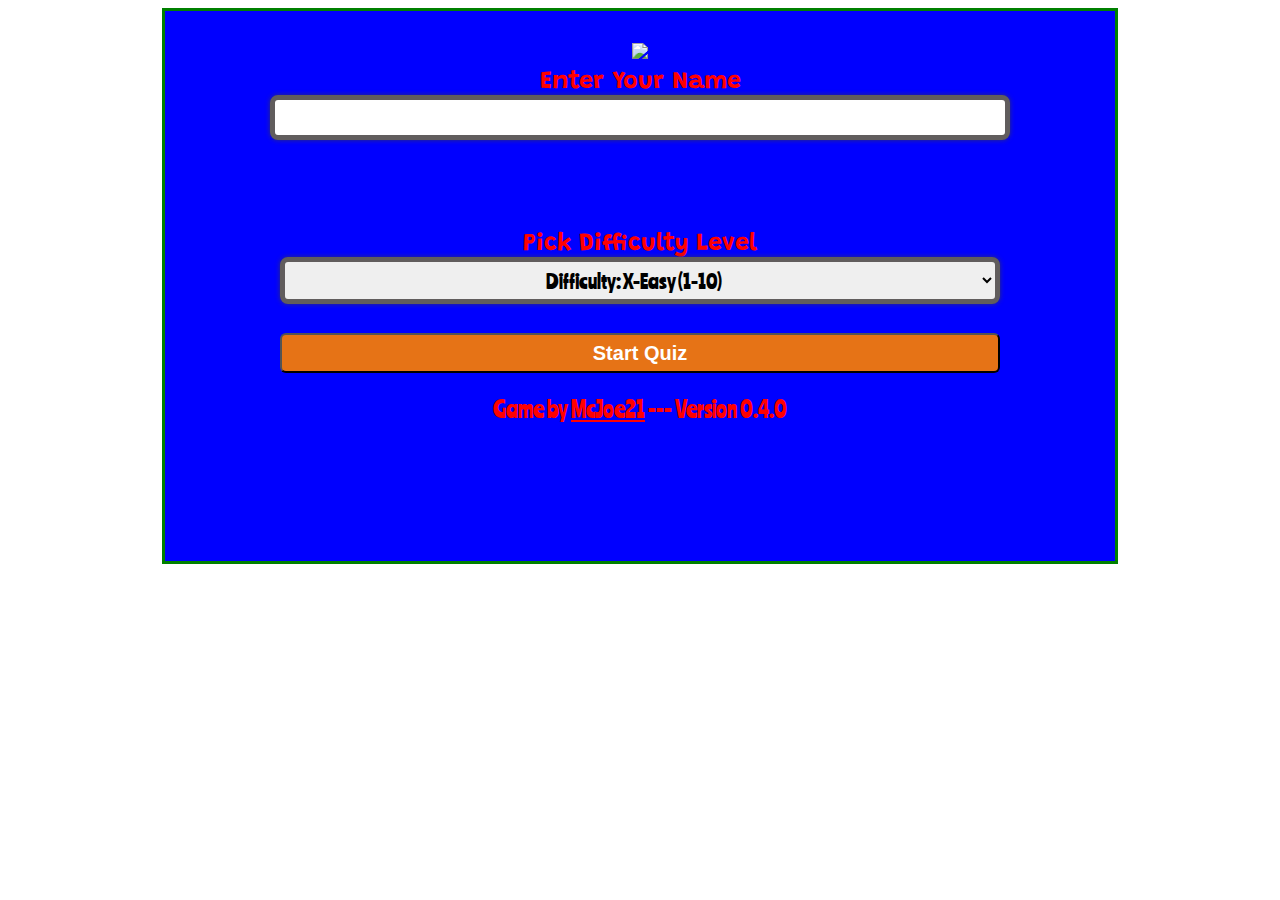
==== math-quiz/menu.html @ 092422a1 "0.4-pre1 update" ====
<!DOCTYPE html>

<head>
    <meta charset="utf-8">
    <meta http-equiv="X-UA-Compatible" content="IE=edge">
    <title>Math Quiz Online - Play in Browser</title>
    <meta name="viewport" content="width=device-width, initial-scale=1">
    <link rel="stylesheet" href="page.css">
    <script data-ad-client="ca-pub-2155378641044355" async src="https://pagead2.googlesyndication.com/pagead/js/adsbygoogle.js"></script>
<script src="main.js"></script>
</head>

<body onload="index()">
    <div id="main">
        <form><img src="logo.png"></form>
        <form id="name_form"><label for="name">Enter Your Name </label> <br />
            <input id="name" type="text" required> <br /></form>
            <br><br><br/>
        <form><label for="diff_level">Pick Difficulty Level</label><br />
            <select id="diff">
                    <option value="1">Difficulty: X-Easy (1-10)</option>
                    <option value="2">Difficulty: Easy (11-20)</option>
                    <option value="3">Difficulty: Normal (21-30)</option>
                    <option value="4">Difficulty: Hard (31-40)</option>
                    <option value="5">Difficulty: X-Hard (41-50)</option>
                </select><br /><br /></form>
                
        <button type="submit" value="Submit" onclick="submit()">Start Quiz</button>
        <p id="info"> Game by <a href="www.github.com/MCJoe21">McJoe21</a> --- Version <span id="ver"></span>  </p></div>
</body>

</html>
---- math-quiz/page.css ----
@import url('https://fonts.googleapis.com/css2?family=Ranchers&display=swap');
@import url('https://fonts.googleapis.com/css2?family=Grandstander&display=swap');

input,
select {
    width: 80%;
    padding: 5px;
    font-size: 20px;
    font-family: 'Ranchers', cursive;
    border-width: 5px;
    border-color: rgb(97, 93, 93);
    color: #000000;
    border-style: solid;
    border-radius: 8px;
    font-family: ;
    box-shadow: 0px 0px 5px rgba(66, 66, 66, .75);
    text-align: center;
}

div#main {
    text-align: center;
    margin: auto;
    width: 900px;
    height: 500px;
    border: 3px solid green;
    padding: 25px;
    font-family: Sans-Serif;
    font-size: 25px;
    color: #fff;
    background-color: blue;
    background-image: url(https://images.unsplash.com/photo-1499346030926-9a72daac6c63?ixlib=rb-1.2.1&auto=format&fit=crop&w=750&q=80);
    background-repeat: no-repeat;
    background-size: 1200px 900px;
}

button {
    width: 80%;
    height: 40px;
    color: #fff;
    font-size: 20px;
    font-weight: bold;
    font-family: Sans-Serif;
    background-color: #e67316;
    border-radius: 6px;
}
td {width: 50px;}
label {font-weight: bold;font-family: 'Grandstander', cursive;color:red;font-size: 24;}
#sum {font-size: 45px;font-family: 'Grandstander', cursive;}
label#title {font-size:35px;}

p#info, p#info a {
    font-size: 22px;
    font-family: 'Ranchers', cursive;
    border-width: 5px;
    background-color: transparent;
    color: red;
    height: 22px;
}
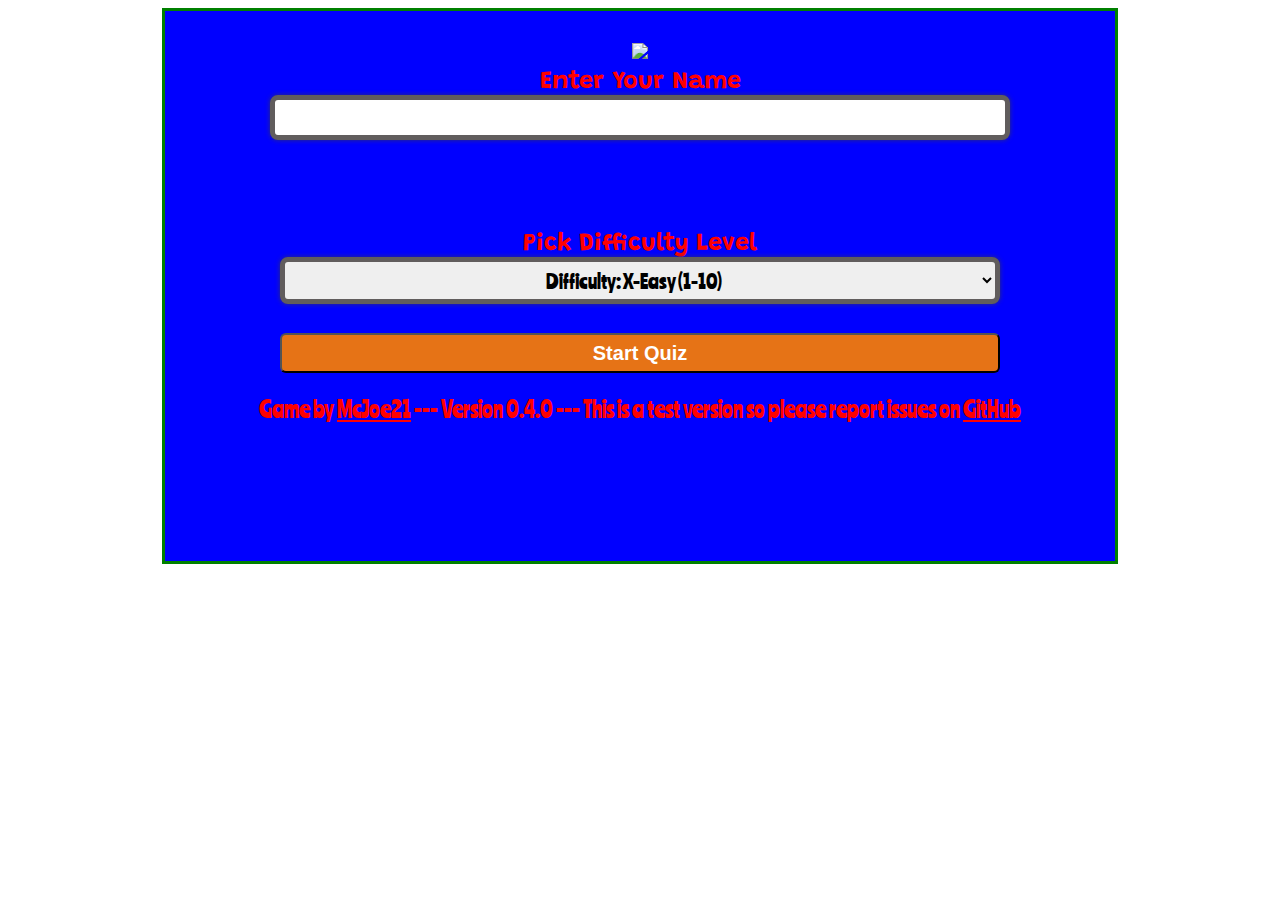
==== commit b7157801: "Add test stripe to bottom" ====
--- a/math-quiz/menu.html
+++ b/math-quiz/menu.html
@@ -26,7 +26,7 @@
                 </select><br /><br /></form>
                 
         <button type="submit" value="Submit" onclick="submit()">Start Quiz</button>
-        <p id="info"> Game by <a href="www.github.com/MCJoe21">McJoe21</a> --- Version <span id="ver"></span>  </p></div>
+        <p id="info"> Game by <a href="www.github.com/MCJoe21">McJoe21</a> --- Version <span id="ver"></span>  --- This is a test version so please report issues on <a href="https://github.com/McJoe21/html5-math-quiz/issues/new?assignees=&labels=bug&template=bug_report.md&title=%5BBug%5D+Bug+Title">GitHub</a></p></div>
 </body>
 
 </html>
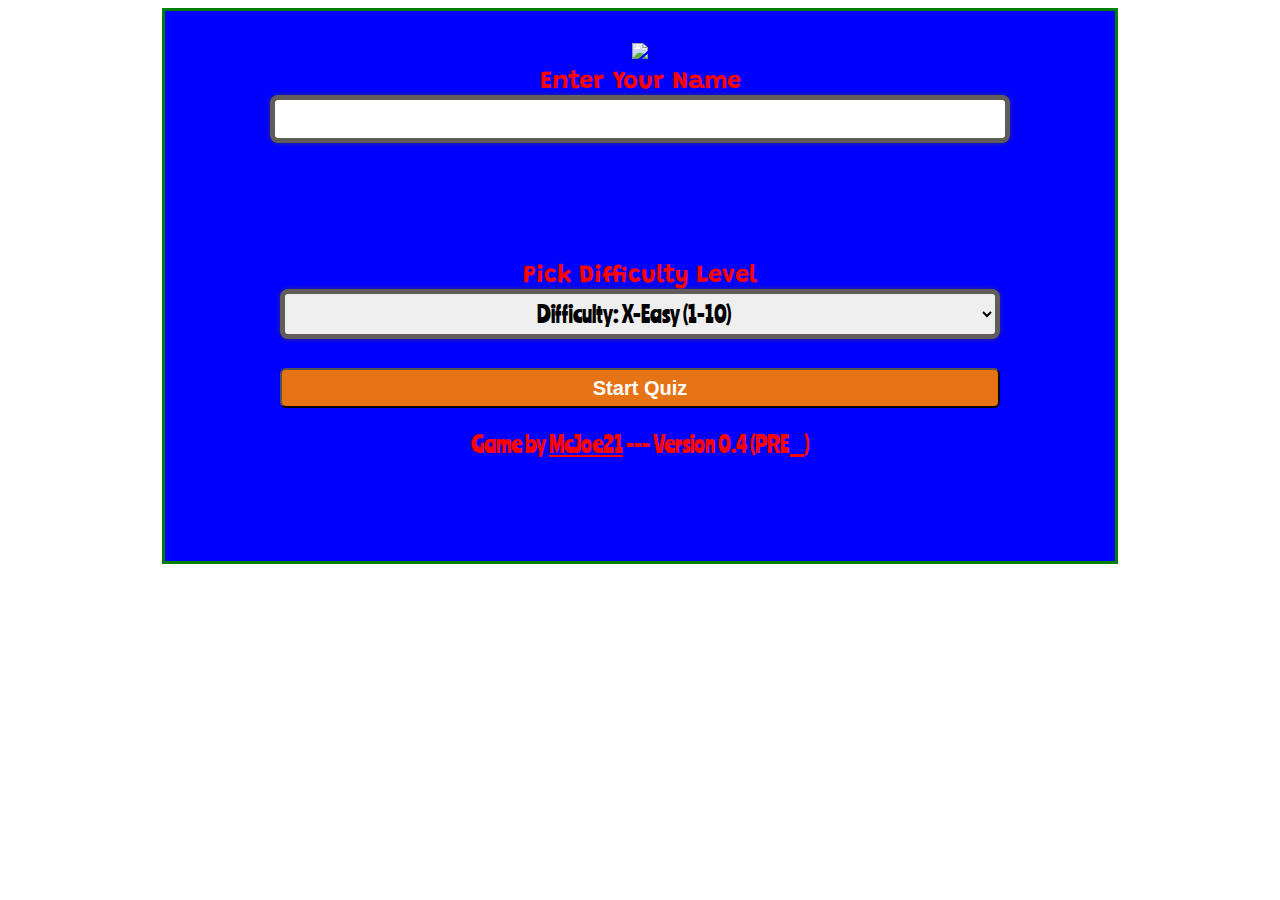
==== commit 54eda805: "Added filters to input box" ====
--- a/math-quiz/menu.html
+++ b/math-quiz/menu.html
@@ -15,7 +15,8 @@
         <form><img src="logo.png"></form>
         <form id="name_form"><label for="name">Enter Your Name </label> <br />
             <input id="name" type="text" required> <br /></form>
-            <br><br><br/>
+            <br>
+            <br/><br></br>
         <form><label for="diff_level">Pick Difficulty Level</label><br />
             <select id="diff">
                     <option value="1">Difficulty: X-Easy (1-10)</option>
@@ -26,7 +27,7 @@
                 </select><br /><br /></form>
                 
         <button type="submit" value="Submit" onclick="submit()">Start Quiz</button>
-        <p id="info"> Game by <a href="www.github.com/MCJoe21">McJoe21</a> --- Version <span id="ver"></span>  --- This is a test version so please report issues on <a href="https://github.com/McJoe21/html5-math-quiz/issues/new?assignees=&labels=bug&template=bug_report.md&title=%5BBug%5D+Bug+Title">GitHub</a></p></div>
+        <p id="info"> Game by <a href="www.github.com/MCJoe21">McJoe21</a> --- Version <span id="ver"></span>  </p></div>
 </body>
 
 </html>
--- a/math-quiz/page.css
+++ b/math-quiz/page.css
@@ -5,7 +5,7 @@
 select {
     width: 80%;
     padding: 5px;
-    font-size: 20px;
+    font-size: 22px;
     font-family: 'Ranchers', cursive;
     border-width: 5px;
     border-color: rgb(97, 93, 93);
@@ -45,7 +45,7 @@
 }
 td {width: 50px;}
 label {font-weight: bold;font-family: 'Grandstander', cursive;color:red;font-size: 24;}
-#sum {font-size: 45px;font-family: 'Grandstander', cursive;}
+#sum {font-size: 50px;font-family: 'Grandstander', cursive;}
 label#title {font-size:35px;}
 
 p#info, p#info a {
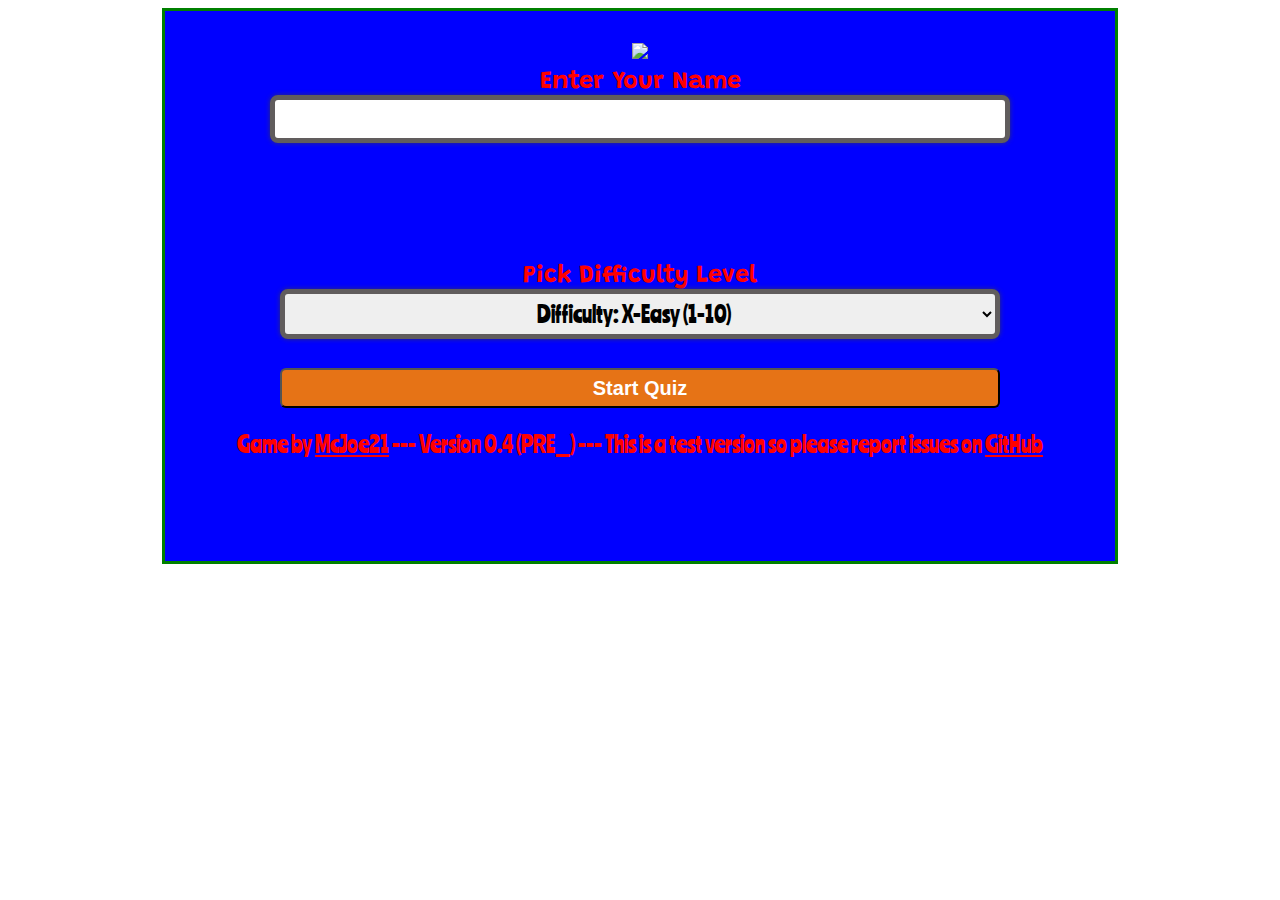
==== commit 2df24c1c: "Merge branch '0.4-pre1' of https://github.com/McJoe21/html5-math-quiz into 0.4-pre1" ====
--- a/math-quiz/menu.html
+++ b/math-quiz/menu.html
@@ -27,7 +27,7 @@
                 </select><br /><br /></form>
                 
         <button type="submit" value="Submit" onclick="submit()">Start Quiz</button>
-        <p id="info"> Game by <a href="www.github.com/MCJoe21">McJoe21</a> --- Version <span id="ver"></span>  </p></div>
+        <p id="info"> Game by <a href="www.github.com/MCJoe21">McJoe21</a> --- Version <span id="ver"></span>  --- This is a test version so please report issues on <a href="https://github.com/McJoe21/html5-math-quiz/issues/new?assignees=&labels=bug&template=bug_report.md&title=%5BBug%5D+Bug+Title">GitHub</a></p></div>
 </body>
 
 </html>
